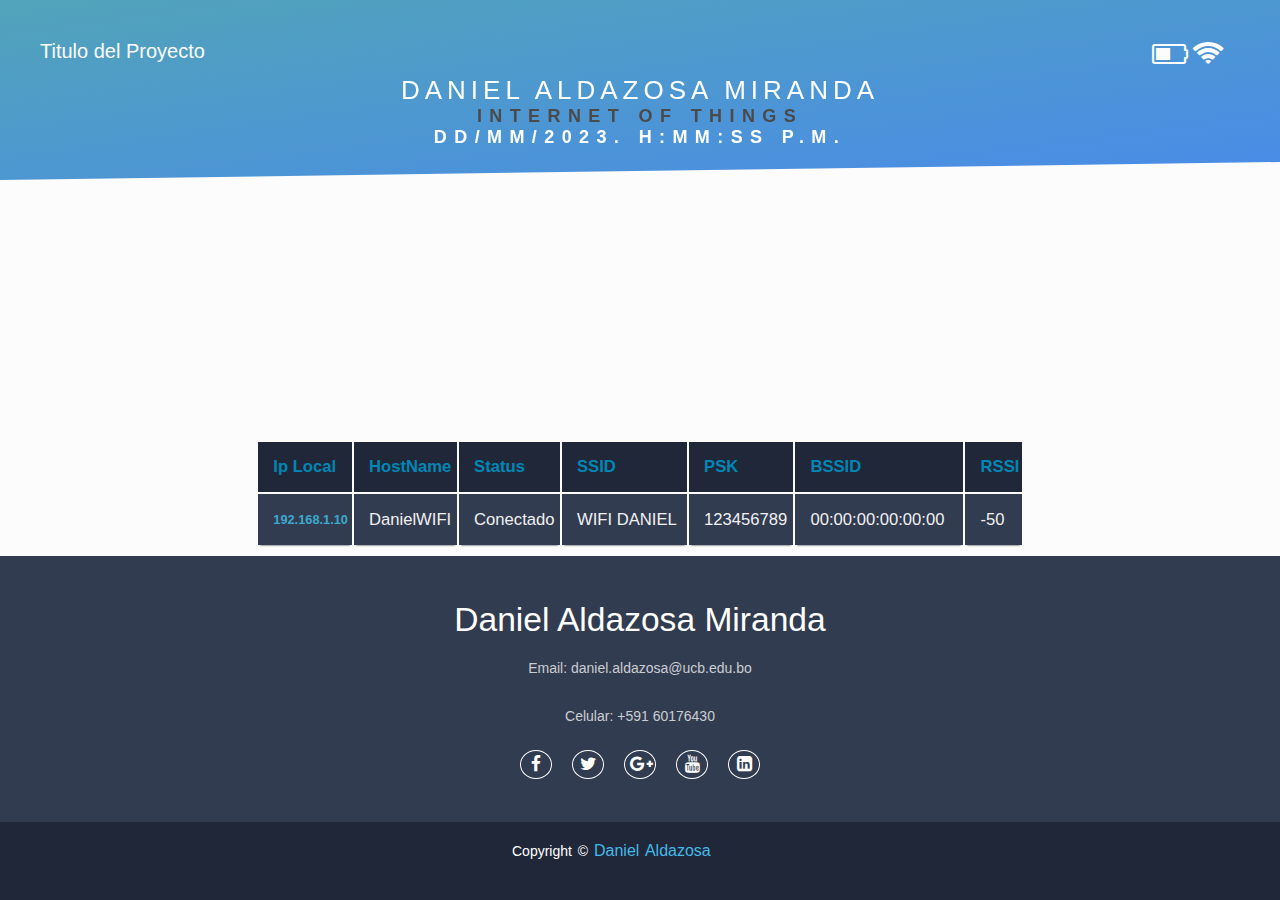
==== index.html @ e83304bd "inicio del frontend" ====
<!DOCTYPE html>
<html lang="en">
<head>
    <meta charset="UTF-8">
    <meta name="viewport" content="width=device-width, initial-scale=1.0">
    <title>Plantilla base Daniel Aldazosa</title>
    <link rel="stylesheet" href="style.css">
    <link rel="stylesheet" href="https://stackpath.bootstrapcdn.com/font-awesome/4.7.0/css/font-awesome.min.css">

</head>
<body>
    <header class="header">
        <div class="brand-box">
            <span class="brand">Titulo del Proyecto</span>
        </div>
        <div class="icons-box">
          <i class="fa fa-battery-2"></i>
          <i class="fa fa-wifi"></i> 
             
        </div>
      
        <div class="text-box">
            <h1 class="heading-primary">
                <span class="heading-primary-main">Daniel Aldazosa Miranda</span>
                <span class="heading-primary-sub" style="color: #4b4a4a;" >Internet Of Things</span>
                <span class="heading-primary-sub">dd/mm/2023. h:mm:ss p.m.</span>
            </h1>
        </div>
    </header>

    <div class="contenido">

      <div class="principal" >
        
      </div>

      <table class="container">
        <thead>
          <tr>
            <th><h1>Ip Local</h1></th>
            <th><h1>HostName</h1></th>
            <th><h1>Status</h1></th>
            <th><h1>SSID</h1></th>
            <th><h1>PSK</h1></th>
            <th><h1>BSSID</h1></th>
            <th style="padding-right: 0.5vw;"><h1>RSSI</h1></th>



          </tr>
        </thead>
        <tbody>
          <tr>
            <td>192.168.1.10</td>
            <td>DanielWIFI  </td>
            <td>Conectado</td>
            <td>WIFI DANIEL</td>
            <td>123456789</td>
            <td>00:00:00:00:00:00</td>
            <td>-50</td>
          </tr>
        </tbody>
      </table>
      

    </div>

    

    <footer>
        <div class="footer-content">
            <h3>Daniel Aldazosa Miranda</h3>
            <p>Email: daniel.aldazosa@ucb.edu.bo</p>
            <p>Celular: +591 60176430</p>
            <ul class="socials">
                <li><a href="#"><i class="fa fa-facebook"></i></a></li>
                <li><a href="#"><i class="fa fa-twitter"></i></a></li>
                <li><a href="#"><i class="fa fa-google-plus"></i></a></li>
                <li><a href="#"><i class="fa fa-youtube"></i></a></li>
                <li><a href="#"><i class="fa fa-linkedin-square"></i></a></li>
            </ul>
        </div>
        <div class="footer-bottom">
            <p>Copyright &copy; <a href="#">Daniel Aldazosa</a></p>
        </div>
    </footer>
</body>
</html>
---- style.css ----
* {
  margin: 0;
  padding: 0;
  box-sizing: border-box;
}

body {
  background: #fcfcfc;
  font-family: sans-serif;
  
}

.header {
  height: 20vh;
  background-image: linear-gradient(to right bottom, #278da9cc, #1c6fe4cc),
      url('https://4kwallpapers.com/images/wallpapers/gargantua-black-4480x2520-9621.jpg');
  background-size: cover;
  background-position: top;
  position: relative;
  clip-path: polygon(0 0, 100% 0, 100% 18vh, 0 100%);
}

.icons-box {
  position: absolute;
  top: 22%;
  left: 90%;
  color: #fcfcfc;
}
.icons-box i {
  font-size: 28px;  
  transition: all 0.3s ease;
}

@media (max-width: 600px) {
  .icons-box {
      top: 10%;
      left: 80%;
  }
  .icons-box i{
      font-size: 22px;
  }
}

.brand-box {
  position: absolute;
  top: 40px;
  left: 40px;
  color: #fcfcfc;
}

@media (max-width: 600px) {
  .brand-box {
      top: 20px;
      left: 20px;
  }
}

.brand {
  font-size: 20px;
}

@media (max-width: 600px) {
  .brand {
      font-size: 14px;
  }
}

.text-box {
  position: absolute;
  top: 70%;
  left: 50%;
  transform: translate(-50%, -50%);
  text-align: center;
}

.heading-primary {
  color: #fff;
  text-transform: uppercase;
  backface-visibility: hidden;
  margin-bottom: 30px;
}

.heading-primary-main {
  display: block;
  font-size: 26px;
  font-weight: 400;
  letter-spacing: 5px;
}

.heading-primary-sub {
  display: block;
  font-size: 18px;
  font-weight: 700;
  letter-spacing: 7.4px;
}

@media (max-width: 600px) {
  .heading-primary-main {
      width: 100vw;
      font-size: 15px;
  }

  .heading-primary-sub {
      font-size: 12px;
  }
}

body{
  background: #fcfcfc;
  font-family: sans-serif;
}
footer{
  position: absolute;
  bottom: 0;
  left: 0;
  right: 0;
  background: #323c50;
  height: auto;
  width: 100vw;

  padding-top: 40px;
  color: #fff;
}
.footer-content{
  display: flex;
  align-items: center;
  justify-content: center;
  flex-direction: column;
  text-align: center;
}
.footer-content h3{
  font-size: 2.1rem;
  font-weight: 500;
  text-transform: capitalize;
  line-height: 3rem;
}
.footer-content p{
  max-width: 500px;
  margin: 10px auto;
  line-height: 28px;
  font-size: 14px;
  color: #cacdd2;
}
.socials{
  list-style: none;
  display: flex;
  align-items: center;
  justify-content: center;
  margin: 1rem 0 3rem 0;
}
.socials li{
  margin: 0 10px;
}
.socials a{
  text-decoration: none;
  color: #fff;
  border: 1.1px solid white;
  padding: 5px;

  border-radius: 50%;

}
.socials a i{
  font-size: 1.1rem;
  width: 20px;


  transition: color .4s ease;

}
.socials a:hover i{
  color: aqua;
}

.footer-bottom{
  background: #1F2739 ;
  width: 100vw;
  padding: 20px;
  padding-bottom: 40px;
  padding-left: 40vw;
  text-align: center;
  display: flex;
  align-items: center;
}
@media (max-width: 600px) {
  .footer-bottom{
      padding-left: 20vw;
  }
}

.footer-bottom p{
float: left;
  font-size: 14px;
  word-spacing: 2px;
  text-transform: capitalize;
}
.footer-bottom p a{
color:#44bae8;
font-size: 16px;
text-decoration: none;
}
.footer-bottom span{
  text-transform: uppercase;
  opacity: .4;
  font-weight: 200;
}


/* Estilos tabla*/

.container th h1 {
  font-weight: bold;
  font-size: 1.3vw;
text-align: left;
color: #0087B5;
}

@media screen and (max-width: 768px) {
.container th h1 {
  font-size: 2vw; /* Tamaño para pantallas pequeñas */
}
}

.container td {
  font-weight: normal;
  color: #F0F0F0;
  font-size: 1.3vw; /* El tamaño de fuente será el 3% del ancho de la ventana */
  -webkit-box-shadow: 0 2px 2px -2px #0E1119;
  -moz-box-shadow: 0 2px 2px -2px #0E1119;
  box-shadow: 0 2px 2px -2px #0E1119;
}

@media screen and (max-width: 768px) {
.container td {
font-size: 2vw; /* Tamaño para pantallas pequeñas */
}

}

.container {
text-align: left;
overflow: hidden;
width: 60%;
margin: 0 auto;
display: table;
padding: 0 0 8em 0;
margin-top: 1rem;
}
@media screen and (max-width: 1200px) {
  .container {
    width: 85%;
  }
}
@media screen and (max-width: 768px) {
.container {
  width: 95%;
}
}



.container td, .container th {
  padding-bottom: 2%;
  padding-top: 2%;
padding-left:2%;  
}

/* Background-color of the odd rows */
.container tr:nth-child(odd) {
  background-color: #323C50;
}

/* Background-color of the even rows */
.container tr:nth-child(even) {
  background-color: #2C3446;
}

.container th {
  background-color: #1F2739;
}

.container td:first-child { color: #3DA8CC;
font-weight: bold;
font-size: 1vw;
}
@media screen and (max-width: 768px) {
.container td:first-child {
  font-size: 2vw; /* Tamaño para pantallas pequeñas */
}
}

.container tr:hover {
background-color: #464A52;
-webkit-box-shadow: 0 6px 6px -6px #0E1119;
-moz-box-shadow: 0 6px 6px -6px #0E1119;
box-shadow: 0 6px 6px -6px #0E1119;
}

.container td:hover {
background-color: #3DA8CC;
color: #403E10;
font-weight: bold;

box-shadow: #003242 -1px 1px, #003242 -2px 2px, #003242 -3px 3px, #003242 -4px 4px, #003242 -5px 5px, #003242 -6px 6px;
transform: translate3d(6px, -6px, 0);

transition-delay: 0s;
  transition-duration: 0.4s;
  transition-property: all;
transition-timing-function: line;
}

@media (max-width: 800px) {
.container td:nth-child(3),
.container th:nth-child(3) { display: none; }
}


.contenido {
  display: flex;
  flex-direction: column;
  align-items: center; /* Centra verticalmente */
  justify-content: space-between; /* Espacio entre elementos */
  height: 55vh; /* 100% de la altura del viewport */
}
@media (max-height: 800px) {
  .contenido {
      height: 40vh;
  }
}

.principal {
  flex-grow: 1; /* Se expandirá para ocupar el espacio restante */
}
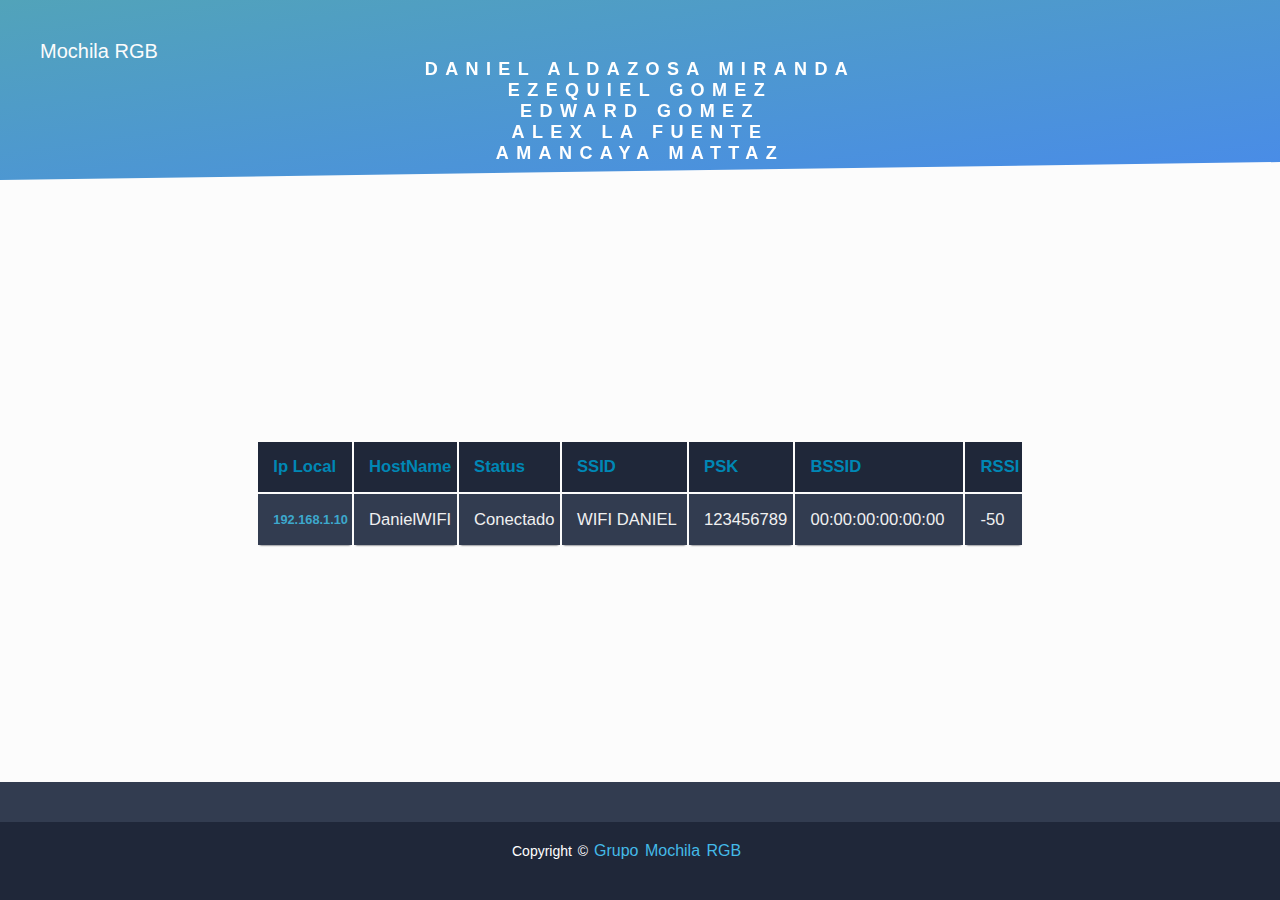
==== commit 035b1478: "cambios pagina" ====
--- a/index.html
+++ b/index.html
@@ -3,7 +3,7 @@
 <head>
     <meta charset="UTF-8">
     <meta name="viewport" content="width=device-width, initial-scale=1.0">
-    <title>Plantilla base Daniel Aldazosa</title>
+    <title>Grupo Mochila RGB</title>
     <link rel="stylesheet" href="style.css">
     <link rel="stylesheet" href="https://stackpath.bootstrapcdn.com/font-awesome/4.7.0/css/font-awesome.min.css">
 
@@ -11,19 +11,16 @@
 <body>
     <header class="header">
         <div class="brand-box">
-            <span class="brand">Titulo del Proyecto</span>
+            <span class="brand">Mochila RGB</span>
         </div>
-        <div class="icons-box">
-          <i class="fa fa-battery-2"></i>
-          <i class="fa fa-wifi"></i> 
-             
-        </div>
-      
+
         <div class="text-box">
             <h1 class="heading-primary">
-                <span class="heading-primary-main">Daniel Aldazosa Miranda</span>
-                <span class="heading-primary-sub" style="color: #4b4a4a;" >Internet Of Things</span>
-                <span class="heading-primary-sub">dd/mm/2023. h:mm:ss p.m.</span>
+                <span class="heading-primary-sub">Daniel Aldazosa Miranda</span>
+                <span class="heading-primary-sub">Ezequiel Gomez</span>
+                <span class="heading-primary-sub">Edward Gomez</span>
+                <span class="heading-primary-sub">Alex la Fuente</span>
+                <span class="heading-primary-sub">Amancaya Mattaz</span>
             </h1>
         </div>
     </header>
@@ -65,23 +62,11 @@
 
     </div>
 
-    
-
     <footer>
         <div class="footer-content">
-            <h3>Daniel Aldazosa Miranda</h3>
-            <p>Email: daniel.aldazosa@ucb.edu.bo</p>
-            <p>Celular: +591 60176430</p>
-            <ul class="socials">
-                <li><a href="#"><i class="fa fa-facebook"></i></a></li>
-                <li><a href="#"><i class="fa fa-twitter"></i></a></li>
-                <li><a href="#"><i class="fa fa-google-plus"></i></a></li>
-                <li><a href="#"><i class="fa fa-youtube"></i></a></li>
-                <li><a href="#"><i class="fa fa-linkedin-square"></i></a></li>
-            </ul>
         </div>
         <div class="footer-bottom">
-            <p>Copyright &copy; <a href="#">Daniel Aldazosa</a></p>
+            <p>Copyright &copy; <a href="#">Grupo Mochila RGB</a></p>
         </div>
     </footer>
 </body>
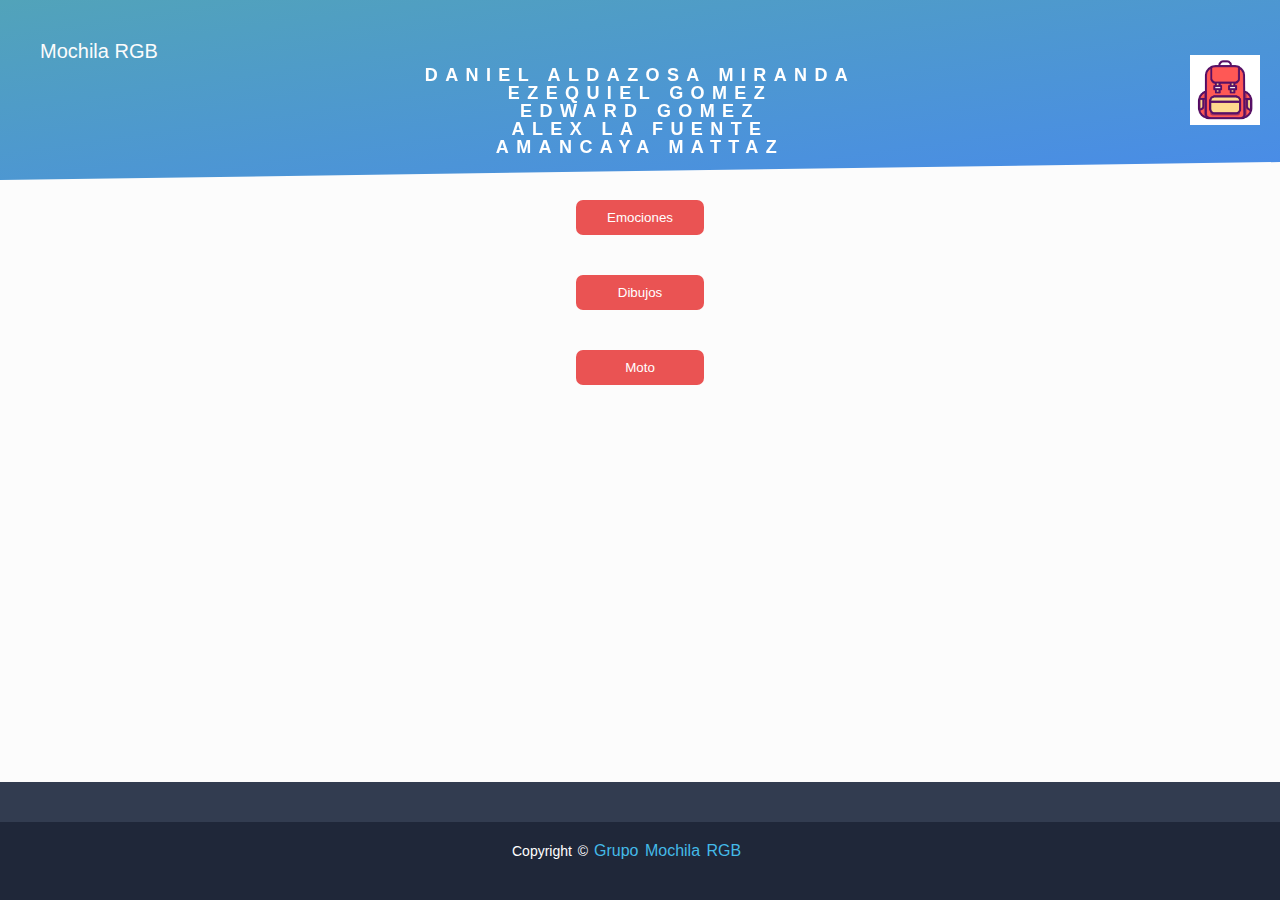
==== commit 51b8fd06: "ajustes header" ====
--- a/index.html
+++ b/index.html
@@ -23,42 +23,134 @@
                 <span class="heading-primary-sub">Amancaya Mattaz</span>
             </h1>
         </div>
+        <div class="logo-mochila">
+          <img src="[data-uri]" alt="Logo Mochila">
+      </div>
     </header>
 
     <div class="contenido">
 
-      <div class="principal" >
-        
+      <div class="container">
+        <div class="row1-container">
+          <div class="box box-down cyan">
+            <h2>Feliz</h2>
+            <p>Un emoji Feliz</p>
+            <button class="btn" style="background-color: cyan;">Encender</button>
+            <img src="https://cdn-icons-png.flaticon.com/128/166/166538.png" alt="">
+            
+          </div>
+    
+          <div class="box red">
+            <h2>Triste</h2>
+            <p>Un emoji Triste</p>
+            <button class="btn" style="background-color: cyan;">Encender</button>
+    
+            <img src="https://cdn-icons-png.flaticon.com/128/166/166527.png" alt="">
+          </div>
+    
+          <div class="box box-down blue">
+            <h2>Risa</h2>
+            <p>Un emoji de Risa</p>
+            <button class="btn" style="background-color: cyan;">Encender</button>
+    
+            <img src="https://cdn-icons-png.flaticon.com/128/1791/1791352.png" alt="">
+          </div>
+        </div>
+    
+        <button id="hideBoxesButton">Emociones</button>
+    
+        <div class="row2-container">
+          <div class="box orange">
+            <h2>Ego</h2>
+            <p>Un emoji de Ego</p>
+            <button class="btn" style="background-color: cyan;">Encender</button>
+    
+            <img src="https://cdn-icons-png.flaticon.com/128/1791/1791365.png" alt="">
+          </div>
+        </div>
       </div>
+      
+    
+    
+      <div class="container">
+        <div class="row1-container">
+          <div class="box2 box-down cyan">
+            <h2>Gallina</h2>
+            <p>Dibujo de una gallina</p>
+            <button class="btn" style="background-color: cyan;">Encender</button>
+    
+            <img src="https://cdn-icons-png.flaticon.com/128/2351/2351174.png" alt="">
+          </div>
+    
+          <div class="box2 red">
+            <h2>PokeBall</h2>
+            <p>Dibujo de una PokeBall</p>
+            <button class="btn" style="background-color: cyan;">Encender</button>
+    
+            <img src="https://cdn-icons-png.flaticon.com/128/287/287221.png" alt="">
+          </div>
+    
+          <div class="box2 box-down blue">
+            <h2>Mario Bros</h2>
+            <p>Dibujo de Mario Bros</p>
+            <button class="btn" style="background-color: cyan;">Encender</button>
+    
+            <img src="https://cdn-icons-png.flaticon.com/128/11891/11891899.png" alt="">
+          </div>
+        </div>
+        <button id="hideBoxesButton2">Dibujos</button>
+    
+        <div class="row2-container">
+          <div class="box2 orange">
+            <h2>AmongUs</h2>
+            <p>Dibujo de un tripulante</p>
+            <button class="btn" style="background-color: cyan;">Encender</button>
+    
+            <img src="https://assets.stickpng.com/images/61d183263a856e0004c6334a.png" alt="">
+          </div>
+        </div>
+      </div>
+    
+    
+      <div class="container">
+        <div class="row1-container">
+          <div class="box3 box-down cyan">
+            <h2>Guiñador Izquierda</h2>
+            <p>Guiñador a la izquiera para la moto</p>
+            <button class="btn" style="background-color: cyan;">Encender</button>
+    
+            <img src="https://cdn-icons-png.flaticon.com/128/7510/7510228.png" alt="">
+          </div>
+    
+          <div class="box3 red">
+            <h2>Stop</h2>
+            <p>Stop para la moto</p>
+            <button class="btn" style="background-color: cyan;">Encender</button>
+    
+            <img src="https://cdn-icons-png.flaticon.com/128/2698/2698545.png" alt="">
+          </div>
+    
+          <div class="box3 box-down blue">
+            <h2>Guiñador derecha</h2>
+            <p>Guiñador a la derecha para la moto</p>
+            <button class="btn" style="background-color: cyan;">Encender</button>
+    
+            <img src="https://cdn-icons-png.flaticon.com/128/7510/7510231.png" alt="">
+          </div>
+        </div>
+        <button id="hideBoxesButton3">Moto</button>
+    
+        <div class="row2-container">
+          <div class="box3 orange">
+            <h2>Alerta</h2>
+            <p>Alerta para la moto</p>
+            <button class="btn" style="background-color: cyan;">Encender</button>
+    
+            <img src="https://cdn-icons-png.flaticon.com/128/2058/2058148.png" alt="">
+          </div>
+        </div>
+      </div>  
 
-      <table class="container">
-        <thead>
-          <tr>
-            <th><h1>Ip Local</h1></th>
-            <th><h1>HostName</h1></th>
-            <th><h1>Status</h1></th>
-            <th><h1>SSID</h1></th>
-            <th><h1>PSK</h1></th>
-            <th><h1>BSSID</h1></th>
-            <th style="padding-right: 0.5vw;"><h1>RSSI</h1></th>
-
-
-
-          </tr>
-        </thead>
-        <tbody>
-          <tr>
-            <td>192.168.1.10</td>
-            <td>DanielWIFI  </td>
-            <td>Conectado</td>
-            <td>WIFI DANIEL</td>
-            <td>123456789</td>
-            <td>00:00:00:00:00:00</td>
-            <td>-50</td>
-          </tr>
-        </tbody>
-      </table>
-      
 
     </div>
 
@@ -70,4 +162,5 @@
         </div>
     </footer>
 </body>
+<script src="script.js"></script>
 </html>
--- a/style.css
+++ b/style.css
@@ -1,3 +1,25 @@
+:root {
+  --red: hsl(0, 78%, 62%);
+  --cyan: hsl(180, 62%, 55%);
+  --orange: hsl(34, 97%, 64%);
+  --blue: hsl(212, 86%, 64%);
+  --varyDarkBlue: hsl(234, 12%, 34%);
+  --grayishBlue: hsl(229, 6%, 66%);
+  --veryLightGray: hsl(0, 0%, 98%);
+  --weight1: 200;
+  --weight2: 400;
+  --weight3: 600;
+}
+
+.logo-mochila {
+  position: absolute;
+  top: 50%;
+  right: 20px;  /* Puedes ajustar este valor para mover el logo a la derecha según tus necesidades */
+  transform: translateY(-50%);  /* Centra el logo verticalmente */
+  font-size: 2em; /* Si estás usando un ícono, ajusta el tamaño aquí. Elimina si estás usando una imagen */
+}
+
+
 * {
   margin: 0;
   padding: 0;
@@ -92,6 +114,7 @@
   font-size: 18px;
   font-weight: 700;
   letter-spacing: 7.4px;
+  line-height: 1em; /* Adjust this value to your preference */
 }
 
 @media (max-width: 600px) {
@@ -108,19 +131,22 @@
 body{
   background: #fcfcfc;
   font-family: sans-serif;
-}
-footer{
-  position: absolute;
+  display: flex;
+  flex-direction: column;  /* Stack children vertically */
+  min-height: 100vh;  
+}
+footer {
+  /* position: absolute; remove this */
   bottom: 0;
   left: 0;
   right: 0;
   background: #323c50;
   height: auto;
   width: 100vw;
-
   padding-top: 40px;
   color: #fff;
 }
+
 .footer-content{
   display: flex;
   align-items: center;
@@ -208,120 +234,8 @@
 
 /* Estilos tabla*/
 
-.container th h1 {
-  font-weight: bold;
-  font-size: 1.3vw;
-text-align: left;
-color: #0087B5;
-}
-
-@media screen and (max-width: 768px) {
-.container th h1 {
-  font-size: 2vw; /* Tamaño para pantallas pequeñas */
-}
-}
-
-.container td {
-  font-weight: normal;
-  color: #F0F0F0;
-  font-size: 1.3vw; /* El tamaño de fuente será el 3% del ancho de la ventana */
-  -webkit-box-shadow: 0 2px 2px -2px #0E1119;
-  -moz-box-shadow: 0 2px 2px -2px #0E1119;
-  box-shadow: 0 2px 2px -2px #0E1119;
-}
-
-@media screen and (max-width: 768px) {
-.container td {
-font-size: 2vw; /* Tamaño para pantallas pequeñas */
-}
-
-}
-
-.container {
-text-align: left;
-overflow: hidden;
-width: 60%;
-margin: 0 auto;
-display: table;
-padding: 0 0 8em 0;
-margin-top: 1rem;
-}
-@media screen and (max-width: 1200px) {
-  .container {
-    width: 85%;
-  }
-}
-@media screen and (max-width: 768px) {
-.container {
-  width: 95%;
-}
-}
-
-
-
-.container td, .container th {
-  padding-bottom: 2%;
-  padding-top: 2%;
-padding-left:2%;  
-}
-
-/* Background-color of the odd rows */
-.container tr:nth-child(odd) {
-  background-color: #323C50;
-}
-
-/* Background-color of the even rows */
-.container tr:nth-child(even) {
-  background-color: #2C3446;
-}
-
-.container th {
-  background-color: #1F2739;
-}
-
-.container td:first-child { color: #3DA8CC;
-font-weight: bold;
-font-size: 1vw;
-}
-@media screen and (max-width: 768px) {
-.container td:first-child {
-  font-size: 2vw; /* Tamaño para pantallas pequeñas */
-}
-}
-
-.container tr:hover {
-background-color: #464A52;
--webkit-box-shadow: 0 6px 6px -6px #0E1119;
--moz-box-shadow: 0 6px 6px -6px #0E1119;
-box-shadow: 0 6px 6px -6px #0E1119;
-}
-
-.container td:hover {
-background-color: #3DA8CC;
-color: #403E10;
-font-weight: bold;
-
-box-shadow: #003242 -1px 1px, #003242 -2px 2px, #003242 -3px 3px, #003242 -4px 4px, #003242 -5px 5px, #003242 -6px 6px;
-transform: translate3d(6px, -6px, 0);
-
-transition-delay: 0s;
-  transition-duration: 0.4s;
-  transition-property: all;
-transition-timing-function: line;
-}
-
-@media (max-width: 800px) {
-.container td:nth-child(3),
-.container th:nth-child(3) { display: none; }
-}
-
-
 .contenido {
-  display: flex;
-  flex-direction: column;
-  align-items: center; /* Centra verticalmente */
-  justify-content: space-between; /* Espacio entre elementos */
-  height: 55vh; /* 100% de la altura del viewport */
+  flex: 1; /* 100% de la altura del viewport */
 }
 @media (max-height: 800px) {
   .contenido {
@@ -333,3 +247,134 @@
   flex-grow: 1; /* Se expandirá para ocupar el espacio restante */
 }
 
+.box p {
+  color: var(--grayishBlue);
+}
+
+.box, .box2, .box3 {
+  border-radius: 5px;
+  box-shadow: 0px 30px 40px -20px var(--grayishBlue);
+  padding: 30px;
+  margin: 20px;
+  transition: opacity 0.5s ease-in-out;
+}
+
+img {
+  float: right;
+  max-width: 100%;
+  max-height: 100%;
+  width: 70px; /* Cambia el valor al ancho deseado */
+  height: auto;
+}
+
+
+@media (max-width: 450px) {
+  .box, .box2, .box3 {
+    height: 200px;
+  }
+}
+
+@media (max-width: 950px) and (min-width: 450px) {
+  .box, .box2, .box3 {
+    text-align: center;
+    height: 180px;
+  }
+}
+
+.cyan {
+  border-top: 3px solid var(--cyan);
+}
+
+.red {
+  border-top: 3px solid var(--red);
+}
+
+.blue {
+  border-top: 3px solid var(--blue);
+}
+
+.orange {
+  border-top: 3px solid var(--orange);
+}
+
+h2 {
+  color: var(--varyDarkBlue);
+  font-weight: var(--weight3);
+}
+
+@media (min-width: 950px) {
+  .row1-container {
+    display: flex;
+    justify-content: center;
+    align-items: center;
+  }
+
+  .row2-container {
+    display: flex;
+    justify-content: center;
+    align-items: center;
+  }
+
+  .box-down {
+    position: relative;
+    top: 150px;
+  }
+
+  .box, .box2, .box3 {
+    width: 20%;
+  }
+
+  .header p {
+    width: 30%;
+  }
+}
+
+.container {
+  flex-direction: column;
+  align-items: center;
+  text-align: center;
+}
+
+#hideBoxesButton, #hideBoxesButton2, #hideBoxesButton3 {
+  background-color: var(--red);
+  color: white;
+  font-weight: var(--weight2);
+  padding: 10px 20px;
+  border: none;
+  cursor: pointer;
+  margin: 20px auto;
+  width: 8rem;
+  transition: background-color 0.3s, transform 0.2s, box-shadow 0.2s;
+  border-radius: 7px;
+}
+
+
+#hideBoxesButton:hover, #hideBoxesButton2:hover, #hideBoxesButton3:hover {
+  transform: scale(1.1); /* Escala el botón al 110% en el hover */
+  box-shadow: 0 6px 8px rgba(0, 0, 0, 0.2); /* Aumenta la intensidad de la sombra en el hover */
+}
+
+.hide-boxes, .hide-boxes2, .hide-boxes3 {
+  display: none;
+  opacity: 0;
+}
+
+
+.btn {
+  background-color: var(--red);
+  color: rgb(70, 67, 67);
+  font-weight: var(--weight2);
+  padding: 10px 20px;
+  border: none;
+  cursor: pointer;
+  margin: 20px auto;
+  border-radius: 20px; /* Hace que el botón sea redondeado */
+  box-shadow: 0 4px 6px rgba(0, 0, 0, 0.1); /* Agrega una sombra sutíl */
+
+  transition: transform 0.2s, box-shadow 0.2s; /* Agrega transiciones para los efectos de hover */
+}
+
+.btn:hover {
+  transform: scale(1.1); /* Escala el botón al 110% en el hover */
+  box-shadow: 0 6px 8px rgba(0, 0, 0, 0.2); /* Aumenta la intensidad de la sombra en el hover */
+}
